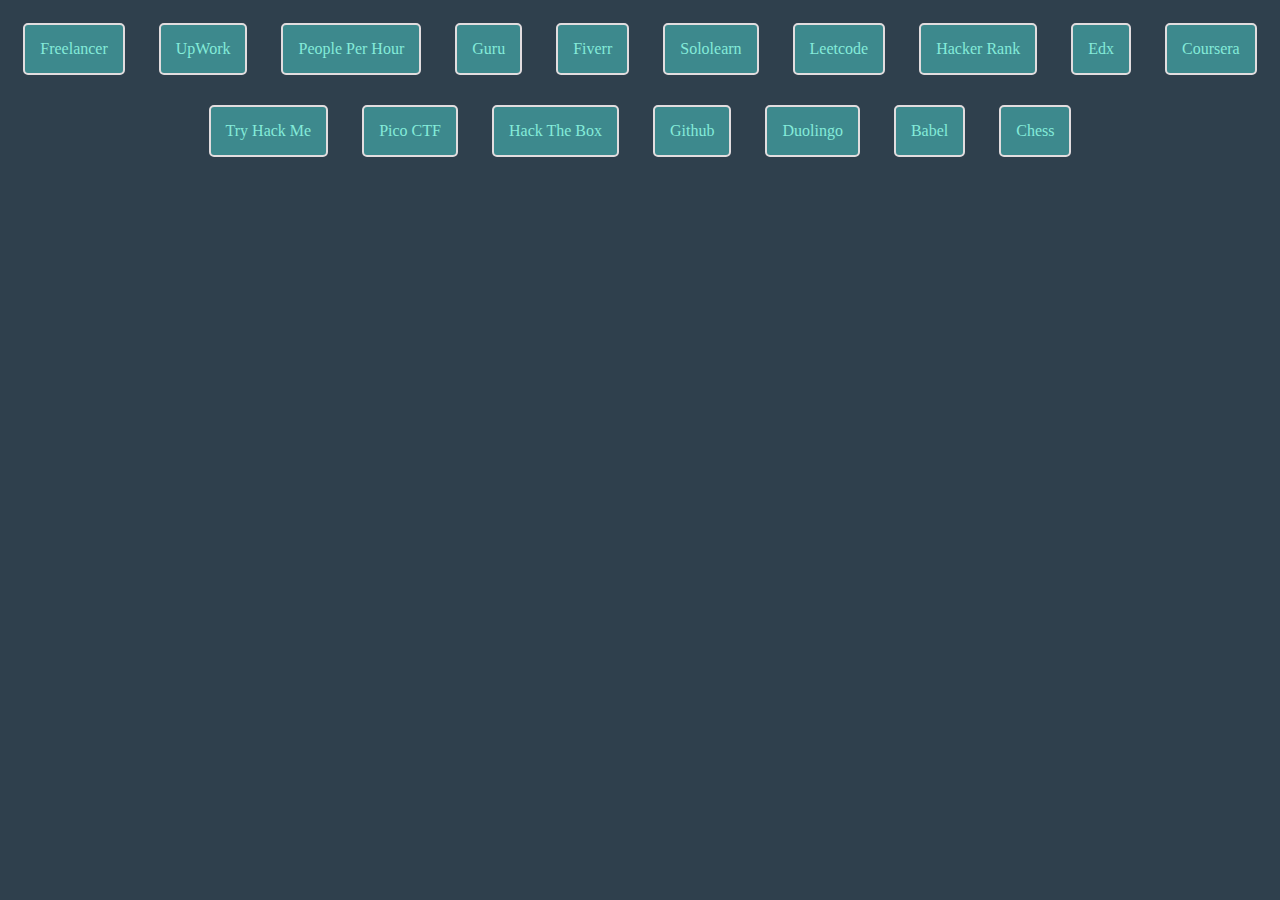
==== index.html @ 59230c2c "organized link" ====
<!DOCTYPE html>
<html lang="en">
<head>
    <meta charset="UTF-8">
    <meta http-equiv="X-UA-Compatible" content="IE=edge">
    <meta name="viewport" content="width=device-width, initial-scale=1.0">
    <link rel="stylesheet" href="style/main.css">
  <title>Dashboard</title>
</head>
<body>
    <div class="container">
      <!-- Money -->
      <a href="https://www.freelancer.com/dashboard">Freelancer</a>
      <a href="https://www.upwork.com/">UpWork</a>
      <a href="https://www.peopleperhour.com/">People Per Hour</a>
      <a href="https://www.guru.com/">Guru</a>
      <a href="https://www.fiverr.com/">Fiverr</a>
      
      <!-- Coding Practice  -->
      <a href="https://www.sololearn.com/profile/14962254">Sololearn</a>
      <a href="https://leetcode.com/">Leetcode</a>
      <a href="https://www.hackerrank.com/">Hacker Rank</a>

      <!-- MOOC -->
      <a href="https://www.edx.org/">Edx</a>
      <a href="https://www.coursera.org/">Coursera</a>

      <!-- CyberSec Practice -->
      <a href="https://tryhackme.com/">Try Hack Me</a>
      <a href="https://www.picoctf.org/">Pico CTF</a>
      <a href="https://www.hackthebox.com/">Hack The Box</a>
      
      <!-- DevOps  -->
      <a href="https://github.com/xSomoy">Github</a>
      
      <!-- language  -->
      <a href="https://www.duolingo.com/">Duolingo</a>
      <a href="https://www.babbel.com/">Babel</a>

      <!-- Chess  -->
      <a href="https://www.chess.com/home">Chess</a>
      
      
     
     
      
    </div>
    
</body>
</html>
---- style/main.css ----
:root {
    --gray: #b0acb0;
    --white: #e2dddf;
    --cyan: #84ebd9;
    --blueGreen: #3d898d;
    --black: #2f404d;
}

body {
    background-color: var(--black);
}

.container {
    text-align: center;
}
a {
    padding: 15px;
    text-decoration: none;
    color: var(--cyan);
    border: var(--white) 2px solid;
    display: inline-block;
    margin: 15px;
    background-color: var(--blueGreen);
    border-radius: 5px;
}
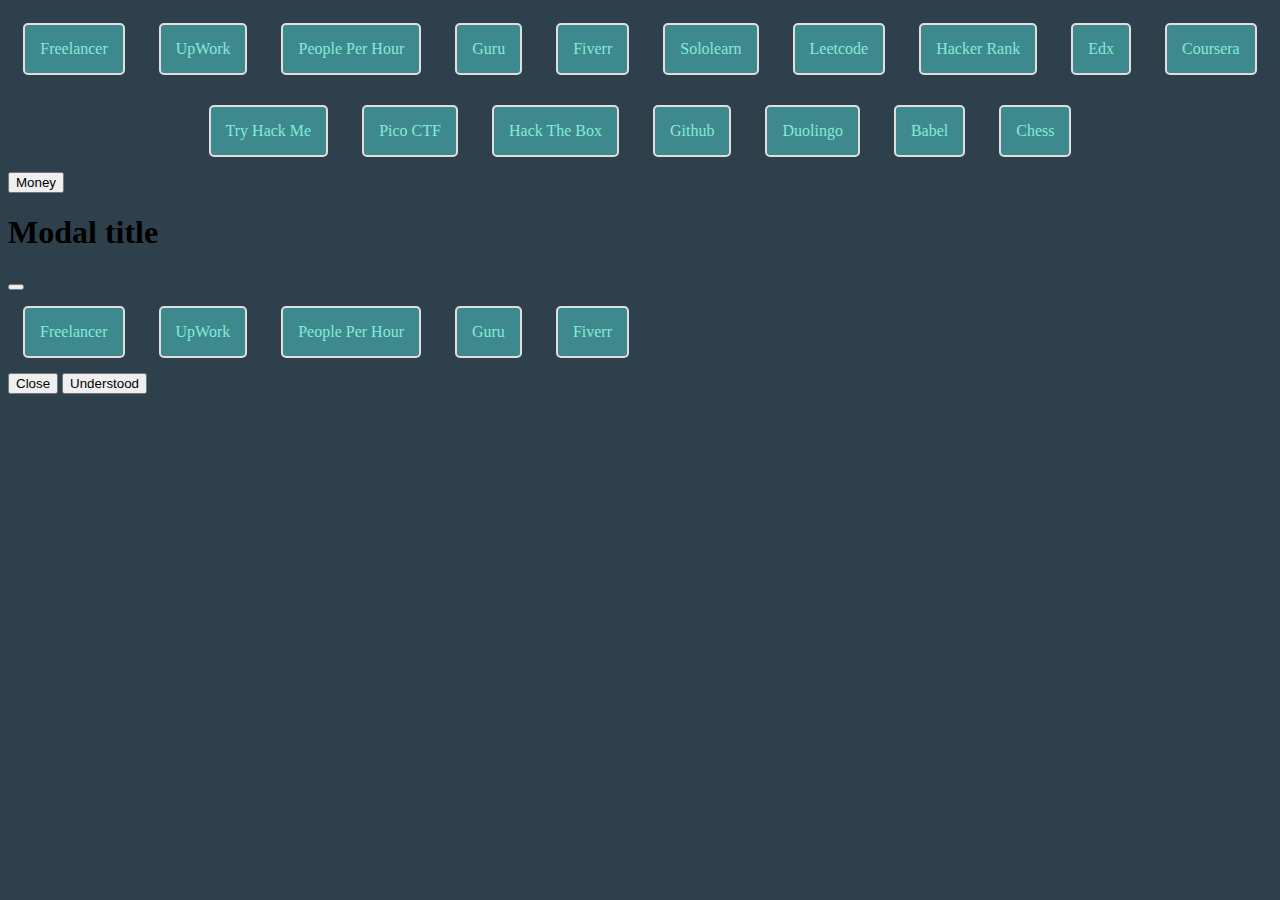
==== commit 9974de0e: "modal test" ====
--- a/index.html
+++ b/index.html
@@ -1,50 +1,85 @@
 <!DOCTYPE html>
 <html lang="en">
+
 <head>
-    <meta charset="UTF-8">
-    <meta http-equiv="X-UA-Compatible" content="IE=edge">
-    <meta name="viewport" content="width=device-width, initial-scale=1.0">
-    <link rel="stylesheet" href="style/main.css">
+  <meta charset="UTF-8">
+  <meta http-equiv="X-UA-Compatible" content="IE=edge">
+  <meta name="viewport" content="width=device-width, initial-scale=1.0">
+  <link href="https://cdn.jsdelivr.net/npm/bootstrap@5.3.0-alpha1/dist/css/bootstrap.min.css" rel="stylesheet"
+    integrity="sha384-GLhlTQ8iRABdZLl6O3oVMWSktQOp6b7In1Zl3/Jr59b6EGGoI1aFkw7cmDA6j6gD" crossorigin="anonymous">
+  <script src="https://cdn.jsdelivr.net/npm/bootstrap@5.3.0-alpha1/dist/js/bootstrap.bundle.min.js"
+    integrity="sha384-w76AqPfDkMBDXo30jS1Sgez6pr3x5MlQ1ZAGC+nuZB+EYdgRZgiwxhTBTkF7CXvN"
+    crossorigin="anonymous"></script>
+  <link rel="stylesheet" href="style/main.css">
   <title>Dashboard</title>
 </head>
+
 <body>
-    <div class="container">
-      <!-- Money -->
-      <a href="https://www.freelancer.com/dashboard">Freelancer</a>
-      <a href="https://www.upwork.com/">UpWork</a>
-      <a href="https://www.peopleperhour.com/">People Per Hour</a>
-      <a href="https://www.guru.com/">Guru</a>
-      <a href="https://www.fiverr.com/">Fiverr</a>
-      
-      <!-- Coding Practice  -->
-      <a href="https://www.sololearn.com/profile/14962254">Sololearn</a>
-      <a href="https://leetcode.com/">Leetcode</a>
-      <a href="https://www.hackerrank.com/">Hacker Rank</a>
+  <div class="container">
+    <!-- Money -->
+    <a href="https://www.freelancer.com/dashboard">Freelancer</a>
+    <a href="https://www.upwork.com/">UpWork</a>
+    <a href="https://www.peopleperhour.com/">People Per Hour</a>
+    <a href="https://www.guru.com/">Guru</a>
+    <a href="https://www.fiverr.com/">Fiverr</a>
 
-      <!-- MOOC -->
-      <a href="https://www.edx.org/">Edx</a>
-      <a href="https://www.coursera.org/">Coursera</a>
+    <!-- Coding Practice  -->
+    <a href="https://www.sololearn.com/profile/14962254">Sololearn</a>
+    <a href="https://leetcode.com/">Leetcode</a>
+    <a href="https://www.hackerrank.com/">Hacker Rank</a>
 
-      <!-- CyberSec Practice -->
-      <a href="https://tryhackme.com/">Try Hack Me</a>
-      <a href="https://www.picoctf.org/">Pico CTF</a>
-      <a href="https://www.hackthebox.com/">Hack The Box</a>
-      
-      <!-- DevOps  -->
-      <a href="https://github.com/xSomoy">Github</a>
-      
-      <!-- language  -->
-      <a href="https://www.duolingo.com/">Duolingo</a>
-      <a href="https://www.babbel.com/">Babel</a>
+    <!-- MOOC -->
+    <a href="https://www.edx.org/">Edx</a>
+    <a href="https://www.coursera.org/">Coursera</a>
 
-      <!-- Chess  -->
-      <a href="https://www.chess.com/home">Chess</a>
-      
-      
-     
-     
-      
+    <!-- CyberSec Practice -->
+    <a href="https://tryhackme.com/">Try Hack Me</a>
+    <a href="https://www.picoctf.org/">Pico CTF</a>
+    <a href="https://www.hackthebox.com/">Hack The Box</a>
+
+    <!-- DevOps  -->
+    <a href="https://github.com/xSomoy">Github</a>
+
+    <!-- language  -->
+    <a href="https://www.duolingo.com/">Duolingo</a>
+    <a href="https://www.babbel.com/">Babel</a>
+
+    <!-- Chess  -->
+    <a href="https://www.chess.com/home">Chess</a>
+  </div>
+
+  <!-- demo -->
+
+  <!-- Button trigger modal -->
+  <button type="button" class="btn btn-primary" data-bs-toggle="modal" data-bs-target="#staticBackdrop">
+    Money
+  </button>
+
+  <!-- Modal -->
+  <div class="modal fade modal-dialog modal-dialog-centered" id="staticBackdrop" data-bs-backdrop="static"
+    data-bs-keyboard="false" tabindex="-1" aria-labelledby="staticBackdropLabel" aria-hidden="true">
+    <div class="modal-dialog">
+      <div class="modal-content">
+        <div class="modal-header">
+          <h1 class="modal-title fs-5" id="staticBackdropLabel">Modal title</h1>
+          <button type="button" class="btn-close" data-bs-dismiss="modal" aria-label="Close"></button>
+        </div>
+        <div class="modal-body">
+          <!-- Money -->
+          <a href="https://www.freelancer.com/dashboard">Freelancer</a>
+          <a href="https://www.upwork.com/">UpWork</a>
+          <a href="https://www.peopleperhour.com/">People Per Hour</a>
+          <a href="https://www.guru.com/">Guru</a>
+          <a href="https://www.fiverr.com/">Fiverr</a>
+        </div>
+        <div class="modal-footer">
+          <button type="button" class="btn btn-secondary" data-bs-dismiss="modal">Close</button>
+          <button type="button" class="btn btn-primary">Understood</button>
+        </div>
+      </div>
     </div>
-    
+  </div>
+
 </body>
+
 </html>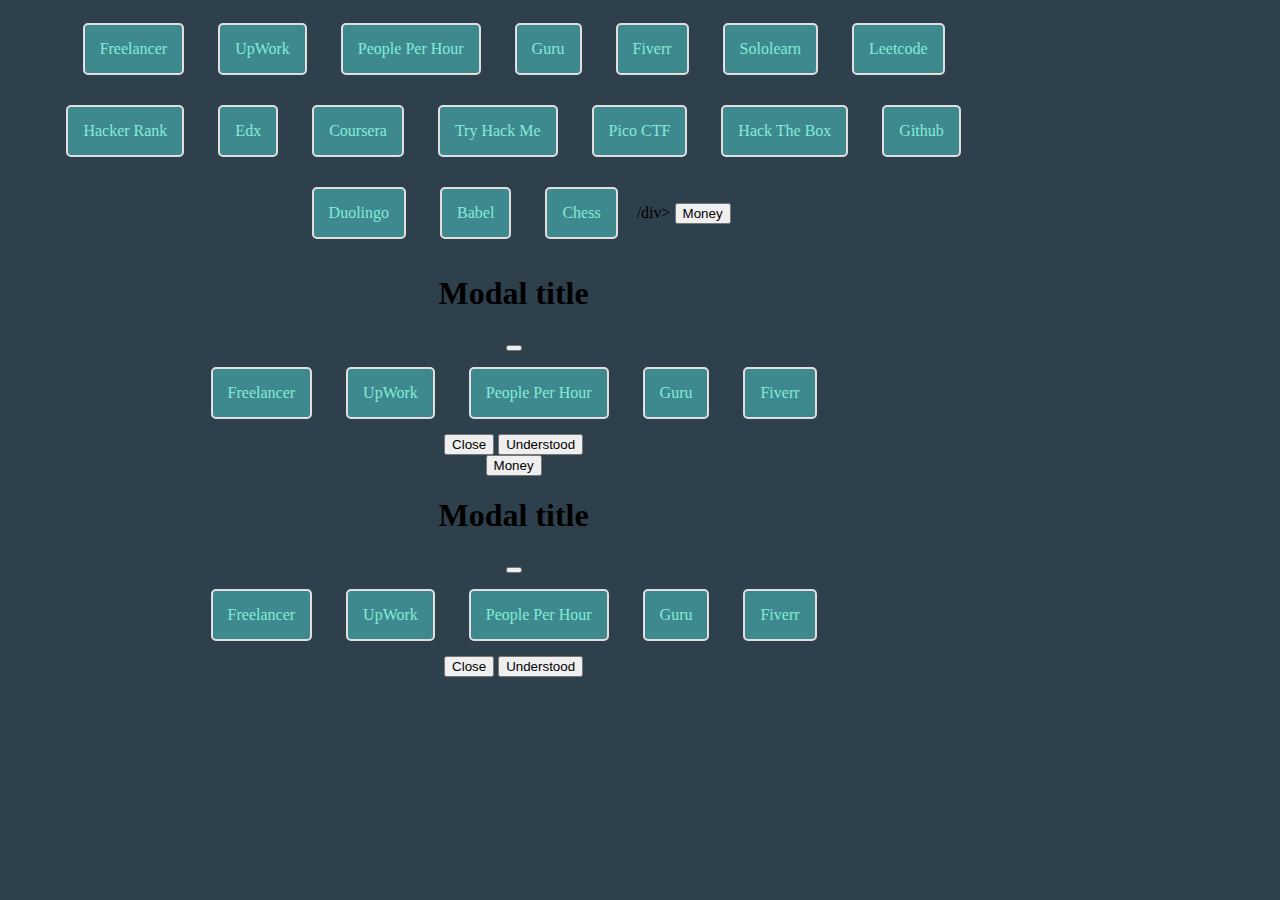
==== commit 7339c5b1: "modal test" ====
--- a/index.html
+++ b/index.html
@@ -46,7 +46,8 @@
 
     <!-- Chess  -->
     <a href="https://www.chess.com/home">Chess</a>
-  </div>
+
+/div>
 
   <!-- demo -->
 
@@ -80,6 +81,42 @@
     </div>
   </div>
 
+<!-- demo -->
+
+  <!-- Button trigger modal -->
+  <button type="button" class="btn btn-primary" data-bs-toggle="modal" data-bs-target="#staticBackdrop">
+    Money
+  </button>
+
+  <!-- Modal -->
+  <div class="modal fade modal-dialog modal-dialog-centered" id="staticBackdrop" data-bs-backdrop="static"
+    data-bs-keyboard="false" tabindex="-1" aria-labelledby="staticBackdropLabel" aria-hidden="true">
+    <div class="modal-dialog">
+      <div class="modal-content">
+        <div class="modal-header">
+          <h1 class="modal-title fs-5" id="staticBackdropLabel">Modal title</h1>
+          <button type="button" class="btn-close" data-bs-dismiss="modal" aria-label="Close"></button>
+        </div>
+        <div class="modal-body">
+          <!-- Money -->
+          <a href="https://www.freelancer.com/dashboard">Freelancer</a>
+          <a href="https://www.upwork.com/">UpWork</a>
+          <a href="https://www.peopleperhour.com/">People Per Hour</a>
+          <a href="https://www.guru.com/">Guru</a>
+          <a href="https://www.fiverr.com/">Fiverr</a>
+        </div>
+        <div class="modal-footer">
+          <button type="button" class="btn btn-secondary" data-bs-dismiss="modal">Close</button>
+          <button type="button" class="btn btn-primary">Understood</button>
+        </div>
+      </div>
+    </div>
+  </div>
+
+  </div>
+
+  
+
 </body>
 
 </html>--- a/style/main.css
+++ b/style/main.css
@@ -12,6 +12,8 @@
 
 .container {
     text-align: center;
+    width: 80%;
+    height: 100%;
 }
 a {
     padding: 15px;
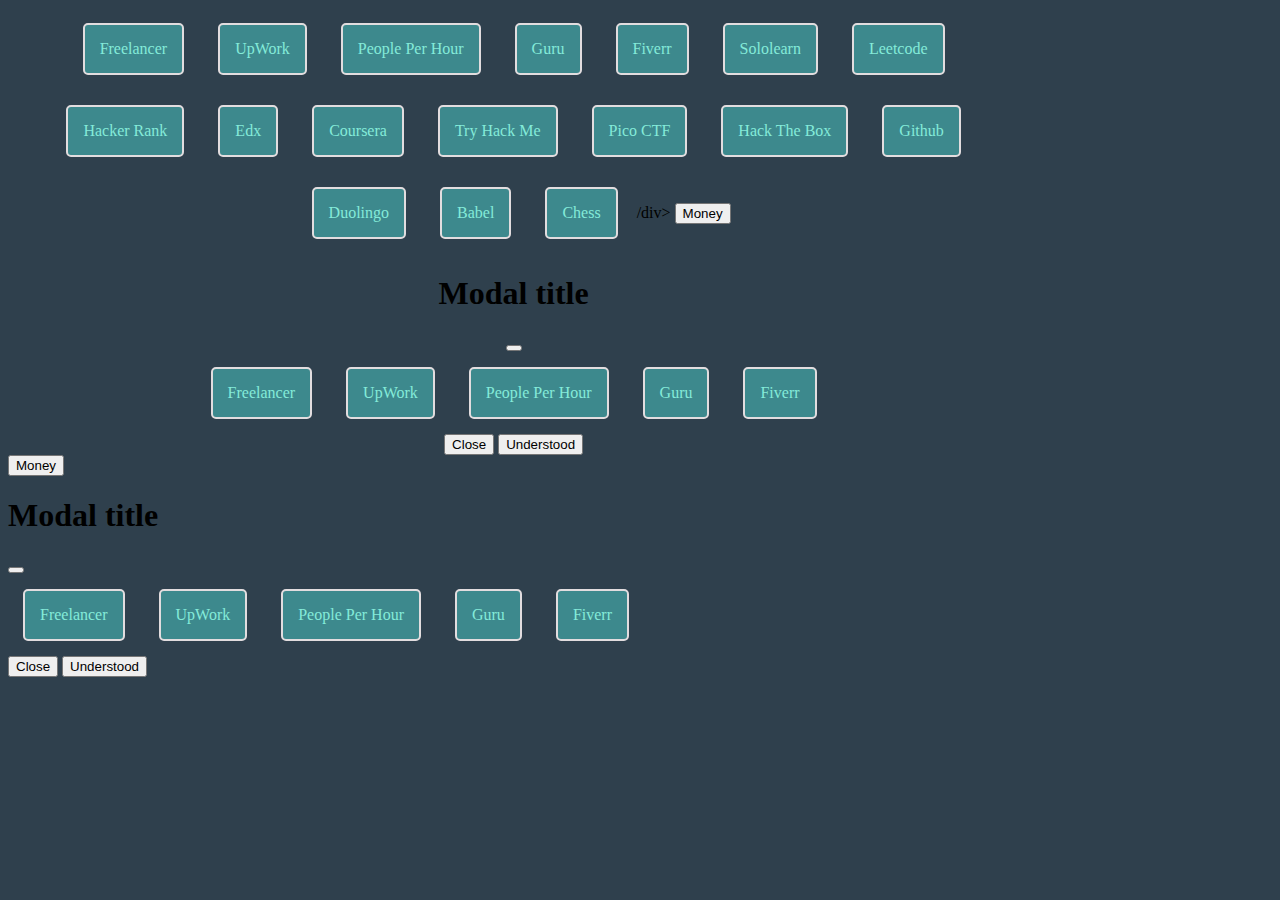
==== commit 7b6e41e5: "modal test" ====
--- a/index.html
+++ b/index.html
@@ -81,7 +81,9 @@
     </div>
   </div>
 
-<!-- demo -->
+  </div>
+
+  <!-- demo -->
 
   <!-- Button trigger modal -->
   <button type="button" class="btn btn-primary" data-bs-toggle="modal" data-bs-target="#staticBackdrop">
@@ -113,10 +115,6 @@
     </div>
   </div>
 
-  </div>
-
-  
-
 </body>
 
 </html>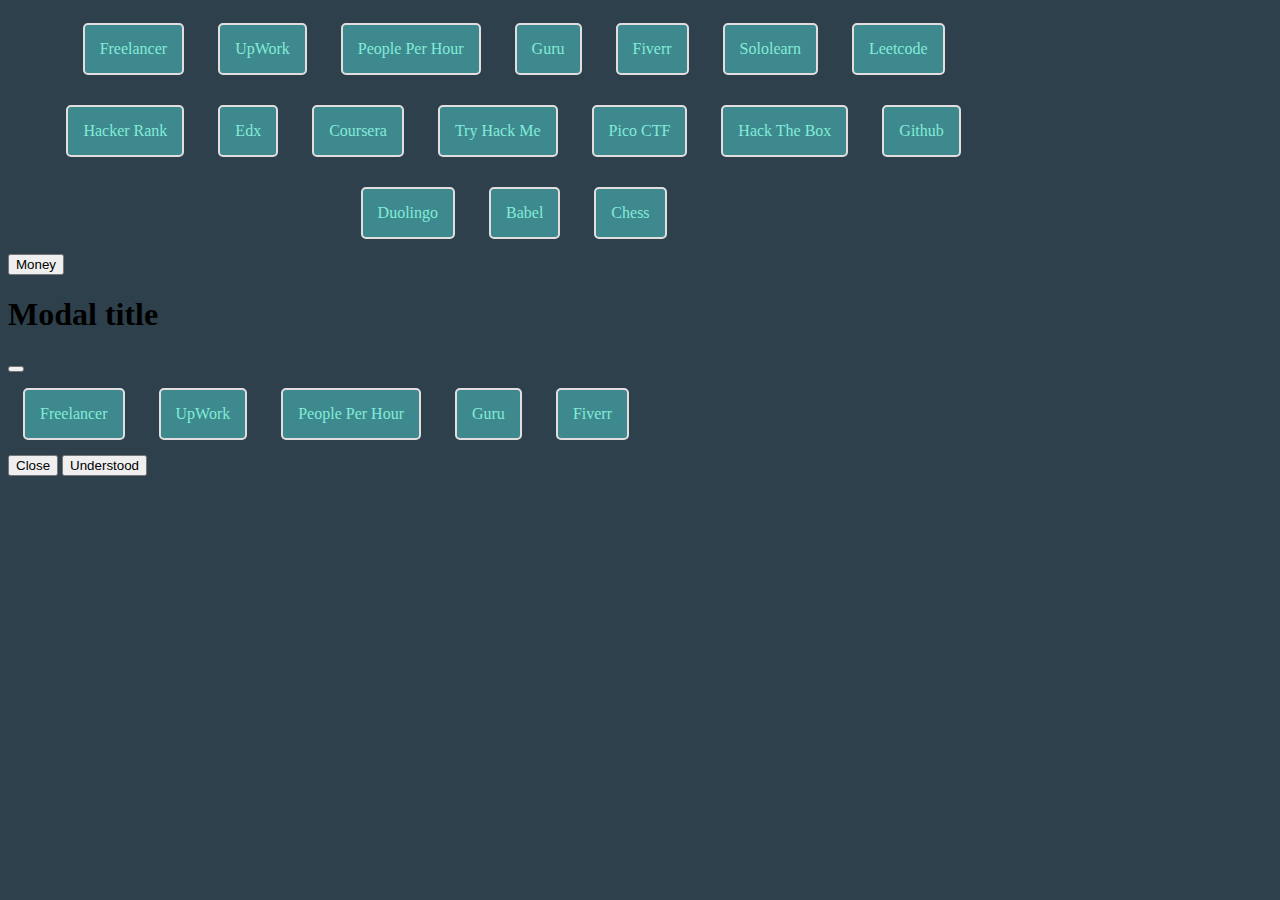
==== commit 689be0fc: "modal test" ====
--- a/index.html
+++ b/index.html
@@ -46,41 +46,7 @@
 
     <!-- Chess  -->
     <a href="https://www.chess.com/home">Chess</a>
-
-/div>
-
-  <!-- demo -->
-
-  <!-- Button trigger modal -->
-  <button type="button" class="btn btn-primary" data-bs-toggle="modal" data-bs-target="#staticBackdrop">
-    Money
-  </button>
-
-  <!-- Modal -->
-  <div class="modal fade modal-dialog modal-dialog-centered" id="staticBackdrop" data-bs-backdrop="static"
-    data-bs-keyboard="false" tabindex="-1" aria-labelledby="staticBackdropLabel" aria-hidden="true">
-    <div class="modal-dialog">
-      <div class="modal-content">
-        <div class="modal-header">
-          <h1 class="modal-title fs-5" id="staticBackdropLabel">Modal title</h1>
-          <button type="button" class="btn-close" data-bs-dismiss="modal" aria-label="Close"></button>
-        </div>
-        <div class="modal-body">
-          <!-- Money -->
-          <a href="https://www.freelancer.com/dashboard">Freelancer</a>
-          <a href="https://www.upwork.com/">UpWork</a>
-          <a href="https://www.peopleperhour.com/">People Per Hour</a>
-          <a href="https://www.guru.com/">Guru</a>
-          <a href="https://www.fiverr.com/">Fiverr</a>
-        </div>
-        <div class="modal-footer">
-          <button type="button" class="btn btn-secondary" data-bs-dismiss="modal">Close</button>
-          <button type="button" class="btn btn-primary">Understood</button>
-        </div>
-      </div>
-    </div>
-  </div>
-
+    
   </div>
 
   <!-- demo -->
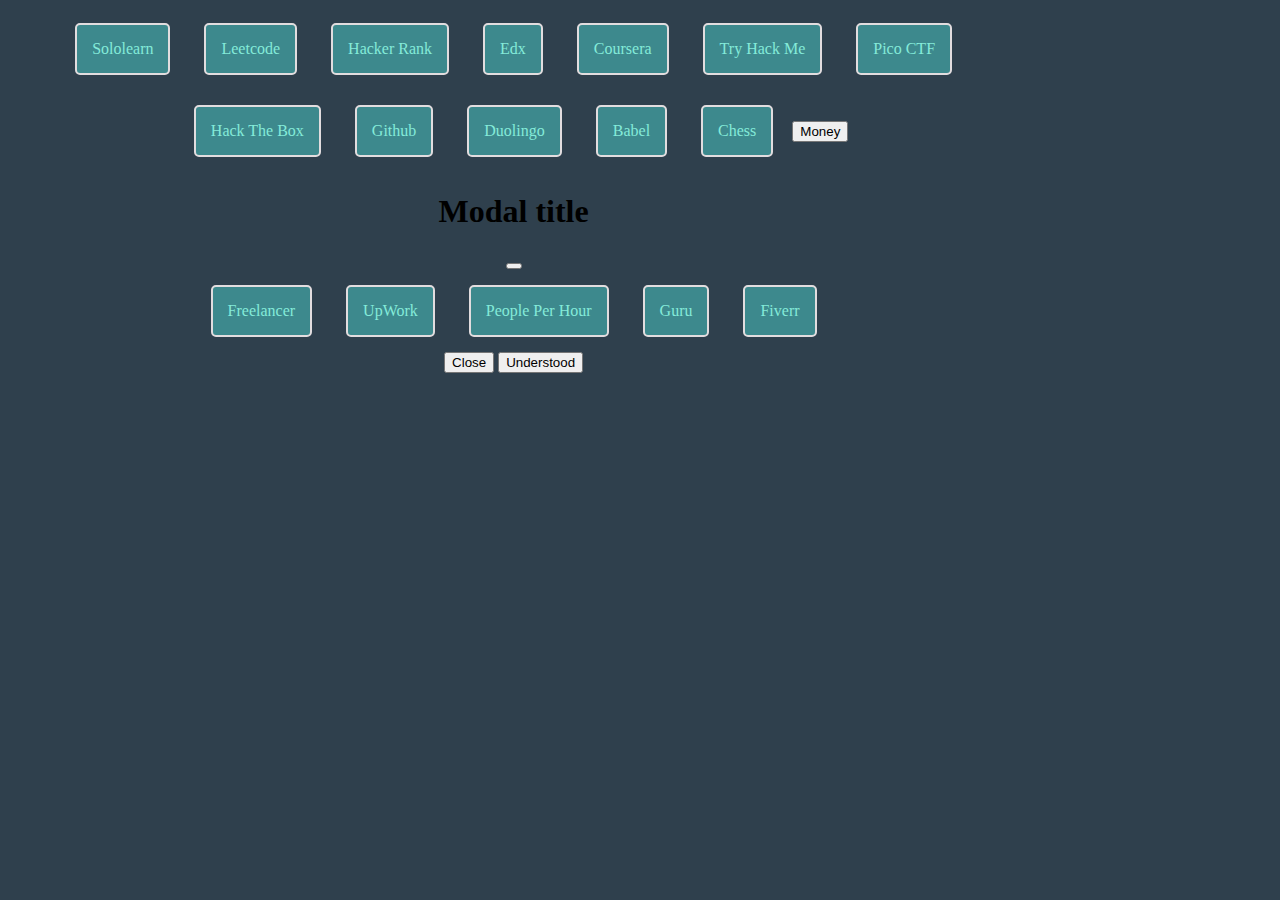
==== commit bf8fb339: "modal test" ====
--- a/index.html
+++ b/index.html
@@ -16,14 +16,7 @@
 
 <body>
   <div class="container">
-    <!-- Money -->
-    <a href="https://www.freelancer.com/dashboard">Freelancer</a>
-    <a href="https://www.upwork.com/">UpWork</a>
-    <a href="https://www.peopleperhour.com/">People Per Hour</a>
-    <a href="https://www.guru.com/">Guru</a>
-    <a href="https://www.fiverr.com/">Fiverr</a>
-
-    <!-- Coding Practice  -->
+      <!-- Coding Practice  -->
     <a href="https://www.sololearn.com/profile/14962254">Sololearn</a>
     <a href="https://leetcode.com/">Leetcode</a>
     <a href="https://www.hackerrank.com/">Hacker Rank</a>
@@ -46,41 +39,47 @@
 
     <!-- Chess  -->
     <a href="https://www.chess.com/home">Chess</a>
-    
-  </div>
 
-  <!-- demo -->
 
-  <!-- Button trigger modal -->
-  <button type="button" class="btn btn-primary" data-bs-toggle="modal" data-bs-target="#staticBackdrop">
-    Money
-  </button>
 
-  <!-- Modal -->
-  <div class="modal fade modal-dialog modal-dialog-centered" id="staticBackdrop" data-bs-backdrop="static"
-    data-bs-keyboard="false" tabindex="-1" aria-labelledby="staticBackdropLabel" aria-hidden="true">
-    <div class="modal-dialog">
-      <div class="modal-content">
-        <div class="modal-header">
-          <h1 class="modal-title fs-5" id="staticBackdropLabel">Modal title</h1>
-          <button type="button" class="btn-close" data-bs-dismiss="modal" aria-label="Close"></button>
-        </div>
-        <div class="modal-body">
-          <!-- Money -->
-          <a href="https://www.freelancer.com/dashboard">Freelancer</a>
-          <a href="https://www.upwork.com/">UpWork</a>
-          <a href="https://www.peopleperhour.com/">People Per Hour</a>
-          <a href="https://www.guru.com/">Guru</a>
-          <a href="https://www.fiverr.com/">Fiverr</a>
-        </div>
-        <div class="modal-footer">
-          <button type="button" class="btn btn-secondary" data-bs-dismiss="modal">Close</button>
-          <button type="button" class="btn btn-primary">Understood</button>
+    <!-- Money Modal -->
+
+    <!-- Button trigger modal -->
+    <button type="button" class="btn btn-primary" data-bs-toggle="modal" data-bs-target="#staticBackdrop">
+      Money
+    </button>
+
+    <!-- Modal -->
+    <div class="modal fade modal-dialog modal-dialog-centered" id="staticBackdrop" data-bs-backdrop="static"
+      data-bs-keyboard="false" tabindex="-1" aria-labelledby="staticBackdropLabel" aria-hidden="true">
+      <div class="modal-dialog">
+        <div class="modal-content">
+          <div class="modal-header">
+            <h1 class="modal-title fs-5" id="staticBackdropLabel">Modal title</h1>
+            <button type="button" class="btn-close" data-bs-dismiss="modal" aria-label="Close"></button>
+          </div>
+          <div class="modal-body">
+            <!-- Money -->
+            <a href="https://www.freelancer.com/dashboard">Freelancer</a>
+            <a href="https://www.upwork.com/">UpWork</a>
+            <a href="https://www.peopleperhour.com/">People Per Hour</a>
+            <a href="https://www.guru.com/">Guru</a>
+            <a href="https://www.fiverr.com/">Fiverr</a>
+          </div>
+          <div class="modal-footer">
+            <button type="button" class="btn btn-secondary" data-bs-dismiss="modal">Close</button>
+            <button type="button" class="btn btn-primary">Understood</button>
+          </div>
         </div>
       </div>
     </div>
+
+    <!-- Money Modal End  -->
+
+    
+
+
   </div>
-
 </body>
 
 </html>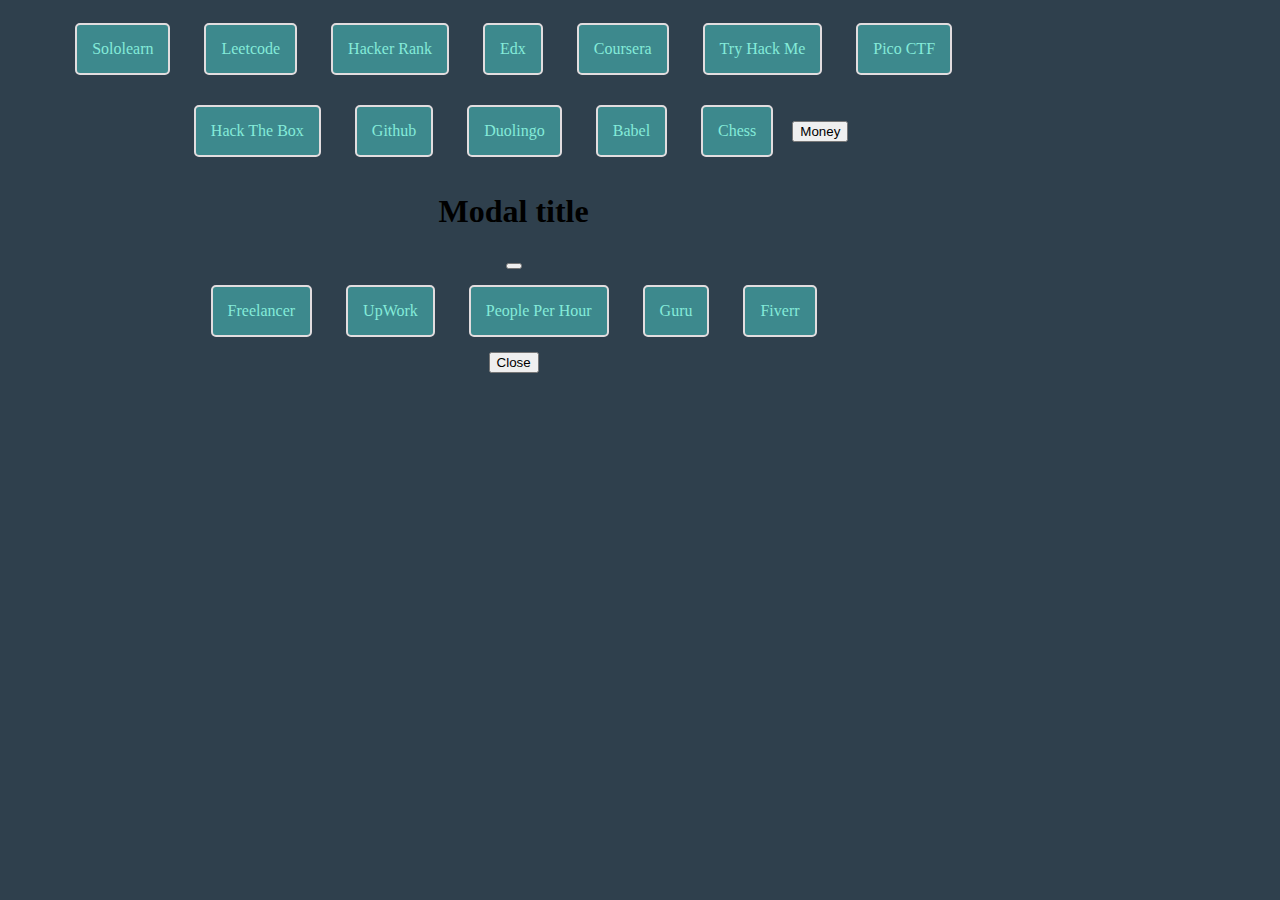
==== commit 4197221c: "reborn" ====
--- a/index.html
+++ b/index.html
@@ -5,6 +5,7 @@
   <meta charset="UTF-8">
   <meta http-equiv="X-UA-Compatible" content="IE=edge">
   <meta name="viewport" content="width=device-width, initial-scale=1.0">
+  <link rel="shortcut icon" href="src/favicon.png" type="image/x-icon">
   <link href="https://cdn.jsdelivr.net/npm/bootstrap@5.3.0-alpha1/dist/css/bootstrap.min.css" rel="stylesheet"
     integrity="sha384-GLhlTQ8iRABdZLl6O3oVMWSktQOp6b7In1Zl3/Jr59b6EGGoI1aFkw7cmDA6j6gD" crossorigin="anonymous">
   <script src="https://cdn.jsdelivr.net/npm/bootstrap@5.3.0-alpha1/dist/js/bootstrap.bundle.min.js"
@@ -60,15 +61,14 @@
           </div>
           <div class="modal-body">
             <!-- Money -->
-            <a href="https://www.freelancer.com/dashboard">Freelancer</a>
-            <a href="https://www.upwork.com/">UpWork</a>
-            <a href="https://www.peopleperhour.com/">People Per Hour</a>
-            <a href="https://www.guru.com/">Guru</a>
-            <a href="https://www.fiverr.com/">Fiverr</a>
+            <a href="https://www.freelancer.com/dashboard" target="_blank">Freelancer</a>
+            <a href="https://www.upwork.com/" target="_blank">UpWork</a>
+            <a href="https://www.peopleperhour.com/" target="_blank">People Per Hour</a>
+            <a href="https://www.guru.com/" target="_blank">Guru</a>
+            <a href="https://www.fiverr.com/"target="_blank">Fiverr</a>
           </div>
           <div class="modal-footer">
             <button type="button" class="btn btn-secondary" data-bs-dismiss="modal">Close</button>
-            <button type="button" class="btn btn-primary">Understood</button>
           </div>
         </div>
       </div>
